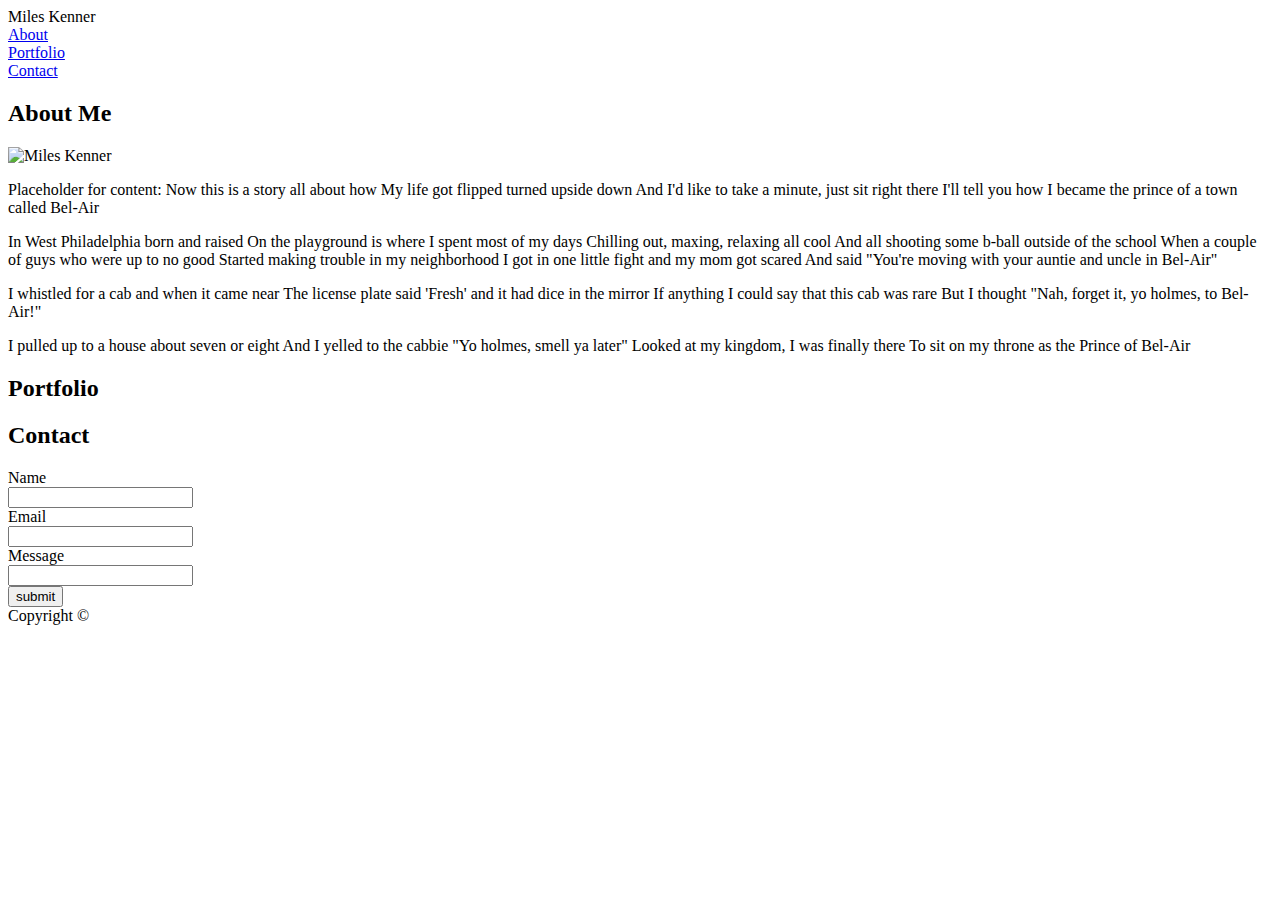
==== index.html @ 60719fc1 "Linking Style Sheet" ====
<!DOCTYPE html>
<html>
<head>
    <meta charset="utf-8" />
    <meta http-equiv="X-UA-Compatible" content="IE=edge">
    <title>Miles Kenner's Portfolio</title>
    <meta name="viewport" content="width=device-width, initial-scale=1">
    <link rel="stylesheet" type="text/css" media="screen" href="style.css" href="reset.css"/>
    <!-- <script src="main.js"></script> -->
</head>
<header>
    <div id="me" class="nav">
        Miles Kenner
    </div>
    <!-- Ask why position moves when I shrink the web browser.-->
    <div id="about" class="nav"> 
        <a href="#About Me">About</a>
    </div>
    <div id="portfolio" class="nav">
       <a href="#pics">Portfolio</a> 
    </div>
    <div id="contact" class="nav">
        <a href="#Hit Me Up">Contact</a>
    </div>
   
</header>
<body>
    <div class="event" id="About Me">
        <h2>
            About Me
        </h2>
        <div class="content"> 
            <div id="selfie">
                <!-- <p>
                    Selfie Placeholder
                </p> -->
                <img src="images/selfie.jpg" alt="Miles Kenner" width="150" height="150">
            </div>
            <p>Placeholder for content: Now this is a story all about how
                    My life got flipped turned upside down
                    And I'd like to take a minute, just sit right there
                    I'll tell you how I became the prince of a town called Bel-Air</p>
            <p>In West Philadelphia born and raised
                    On the playground is where I spent most of my days
                    Chilling out, maxing, relaxing all cool
                    And all shooting some b-ball outside of the school
                    When a couple of guys who were up to no good
                    Started making trouble in my neighborhood
                    I got in one little fight and my mom got scared
                    And said "You're moving with your auntie and uncle in Bel-Air"</p> 
            <p>I whistled for a cab and when it came near
                    The license plate said 'Fresh' and it had dice in the mirror
                    If anything I could say that this cab was rare
                    But I thought "Nah, forget it, yo holmes, to Bel-Air!"
             </p> 
            <p>I pulled up to a house about seven or eight
                And I yelled to the cabbie "Yo holmes, smell ya later"
                Looked at my kingdom, I was finally there
                To sit on my throne as the Prince of Bel-Air
            </p>        
        </div>
    </div>

    <div class="event"  id="pics">
       <h2>
           Portfolio
       </h2>
       <div class="content">
           <div class="pics"></div>






       </div>

    </div>

    <div class="event" id="contact">
            <h2 id="Hit Me Up">
                Contact
            </h2>
            <div class="content">
            <form>
                Name <br> 
                <input type="text" name="John Smith" class="fillin"><br>
                Email <br>
                <input type="test" name="example&#64gmail.com" class="fillin"><br>
                Message<br> 
                <!-- Why doesn't the text start at the beginning of the text box?   -->
                <input type="text" name="Input text here" id="messages"><br> 
                <input type="submit" value="submit" id="submit"> 
             </form>

            </div>
     





            
     
         </div>
    <div id="footer">
        Copyright &copy
    </div>
</body>

</html>
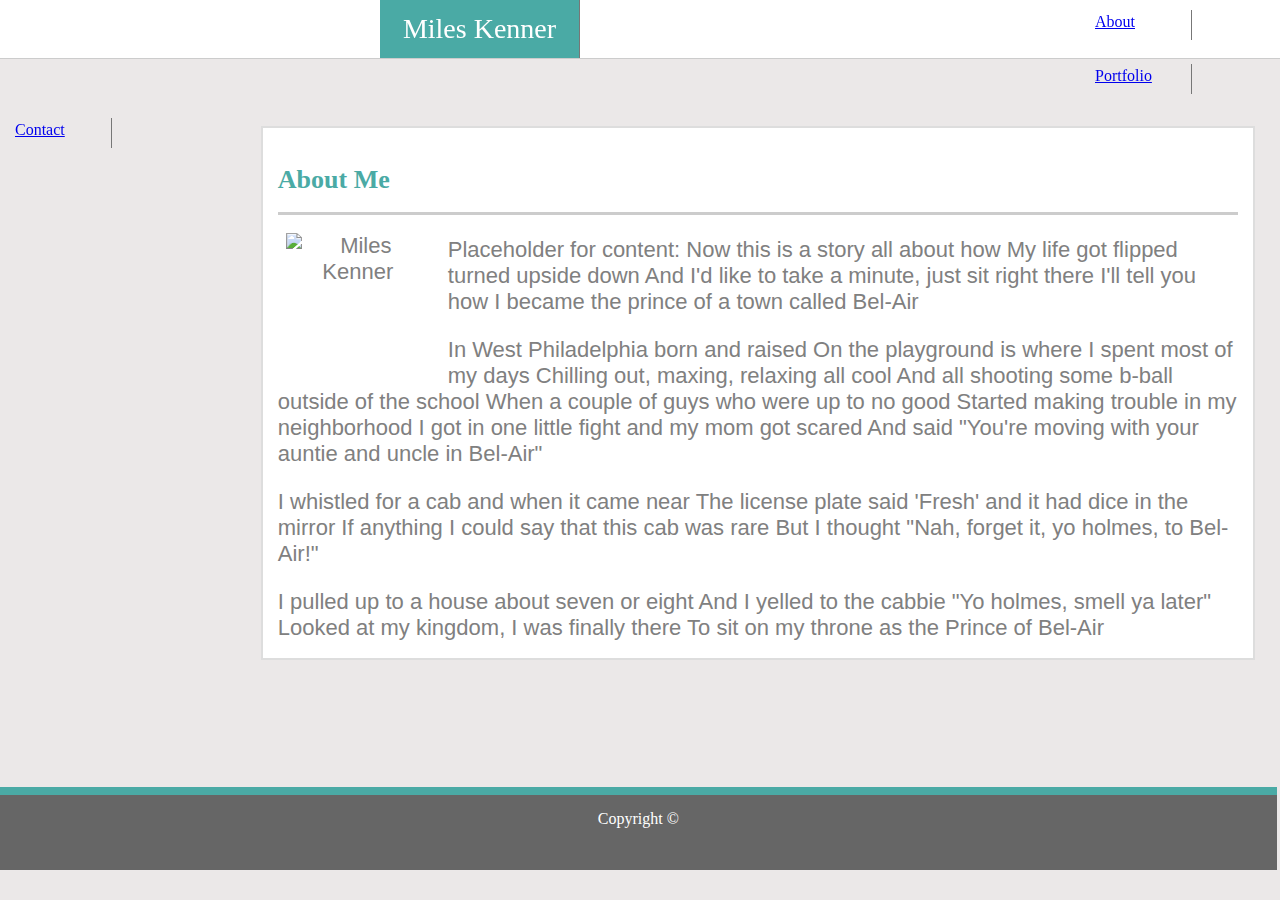
==== commit 23496286: "Made Separate Tabs" ====
--- a/index.html
+++ b/index.html
@@ -5,7 +5,7 @@
     <meta http-equiv="X-UA-Compatible" content="IE=edge">
     <title>Miles Kenner's Portfolio</title>
     <meta name="viewport" content="width=device-width, initial-scale=1">
-    <link rel="stylesheet" type="text/css" media="screen" href="style.css" href="reset.css"/>
+    <link rel="stylesheet" type="text/css" media="screen" href="style.css"/>
     <!-- <script src="main.js"></script> -->
 </head>
 <header>
@@ -14,13 +14,13 @@
     </div>
     <!-- Ask why position moves when I shrink the web browser.-->
     <div id="about" class="nav"> 
-        <a href="#About Me">About</a>
+        <a href="index.html">About</a>
     </div>
     <div id="portfolio" class="nav">
-       <a href="#pics">Portfolio</a> 
+       <a href="portfolio.html">Portfolio</a> 
     </div>
     <div id="contact" class="nav">
-        <a href="#Hit Me Up">Contact</a>
+        <a href="contact.html">Contact</a>
     </div>
    
 </header>
@@ -61,18 +61,26 @@
         </div>
     </div>
 
-    <div class="event"  id="pics">
+    <!-- <div class="event"  id="pics">
        <h2>
            Portfolio
        </h2>
        <div class="content">
-           <div class="pics"></div>
-
-
-
-
-
-
+           <div class="pics" id="food">
+               <div class="banner">Food</div>
+            </div>
+           <div class="pics" id="games">
+               <div class="banner">Games</div>
+           </div>
+           <div class="pics" id="sleep">
+               <div class="banner">Sleep</div>
+          </div>
+           <div class="pics" id="movies">
+               <div class="banner">Movies</div>
+        </div>
+           <div class="pics" id="music">
+               <div class="banner">Music</div>
+          </div>
        </div>
 
     </div>
@@ -88,24 +96,18 @@
                 Email <br>
                 <input type="test" name="example&#64gmail.com" class="fillin"><br>
                 Message<br> 
-                <!-- Why doesn't the text start at the beginning of the text box?   -->
+                
                 <input type="text" name="Input text here" id="messages"><br> 
                 <input type="submit" value="submit" id="submit"> 
              </form>
 
             </div>
-     
+      -->
 
-
-
-
-
-            
      
          </div>
     <div id="footer">
         Copyright &copy
     </div>
 </body>
-
 </html>--- a/style.css
+++ b/style.css
@@ -0,0 +1,172 @@
+body {
+    background-color: #ebe8e8
+}
+
+header {
+    background-color: #ffffff; 
+    color: #777777; 
+    height: 60px; 
+    border-bottom: solid 1px #cccccc;
+    width: 100%; 
+    position: fixed; 
+    margin-left: -8px; 
+    margin-top: -10%; 
+    margin-bottom: 20px; 
+}
+
+#me {
+    background-color: #4aaaa5;
+    color: #ffffff; 
+    font-family: Georgia; 
+    font-size: 28px; 
+    height: 60px; 
+    width:200px; 
+    text-align: center; 
+    padding-top: 15px;
+    margin-left: 380px; 
+    margin-right: 500px;
+    margin-top: 0px; 
+}
+
+.nav {
+    box-sizing: border-box;
+    border-right: 1px solid #777777;
+    float: left;
+    width: 100px;
+    padding: 3px;
+    height: 30px;
+    margin: 12px; 
+}
+
+.nav:hover {
+    background-color: pink;
+} 
+
+#footer {
+    background-color: #666666;
+    border-top: solid 8px #4aaaa5;
+    height: 60px; 
+    width: 101%; 
+    margin-left: -8px; 
+    color: white; 
+    text-align: center; 
+    padding-top: 15px;
+    margin-bottom: 0px;
+}
+
+.event {
+    background-color: #ffffff;
+    width: 960px; 
+    height:  500px; 
+    border: solid 2px #dddddd;
+    margin-left: 20%; 
+    margin-bottom: 10%;  
+    margin-top: 10%;
+    padding: 15px; 
+}
+
+h2 {
+    color: #4aaaa5; 
+    width: 400px; 
+    height: 25px; 
+    font-size: 26px; 
+    font-family: Georgia, 'Times New Roman', Times, serif;
+    /* border-bottom: 3px #cccccc solid;  */
+}
+
+#selfie {
+    border: solid white 5px; 
+    float: left;  
+    margin-top: 10px; 
+    margin-right: 10px; 
+    width: 15%; 
+    height: 30%; 
+    text-align: center; 
+    padding: 3px; 
+}
+
+
+.content {
+    font-family: Arial; 
+    color: gray; 
+    border-top: 3px #cccccc solid; 
+    width: 100%; 
+    height: 420px;  
+    font-size: 22px; 
+    
+}
+
+form {
+    height: 50%; 
+    width: 100%; 
+    margin: 10px; 
+}
+
+.fillin {
+    width: 90%; 
+    height: 20px; 
+    margin: 8px; 
+}
+
+#messages {
+    width: 90%; 
+    height: 90%; 
+}
+
+#submit {
+    width: 10%; 
+    height: 30px; 
+    background-color: #4aaaa5; 
+    margin-top: 20px; 
+    color: white; 
+    border-radius: 15px;
+}
+
+input {
+    font-size: 16px; 
+    color: gray; 
+
+}
+
+.pics {
+    box-sizing: border-box; 
+    width: 270px; 
+    height: 170px; 
+    margin: 20px; 
+    padding: 10px;
+    text-align: center;
+    border: solid 2px #4aaaa5; 
+    float: left; 
+    color: white; 
+}
+
+.banner {
+    background-color: #4aaaa5;
+    margin-top: 120px; 
+    opacity: 0.85;
+}
+
+#food {
+    background-image: url(images/food.jpg);
+    background-repeat: none; 
+}
+
+#games {
+    background-image: url(images/games.jpg);
+    background-repeat: none; 
+}
+
+#sleep {
+    background-image: url(images/sleep.jpg);
+    background-repeat: none;
+}
+
+#movies {
+    background-image: url(images/movies.jpg\ .jpeg);
+    background-repeat: none;
+}
+
+#music {
+    background-image: url(images/music.jpg);
+    background-repeat: none; 
+}